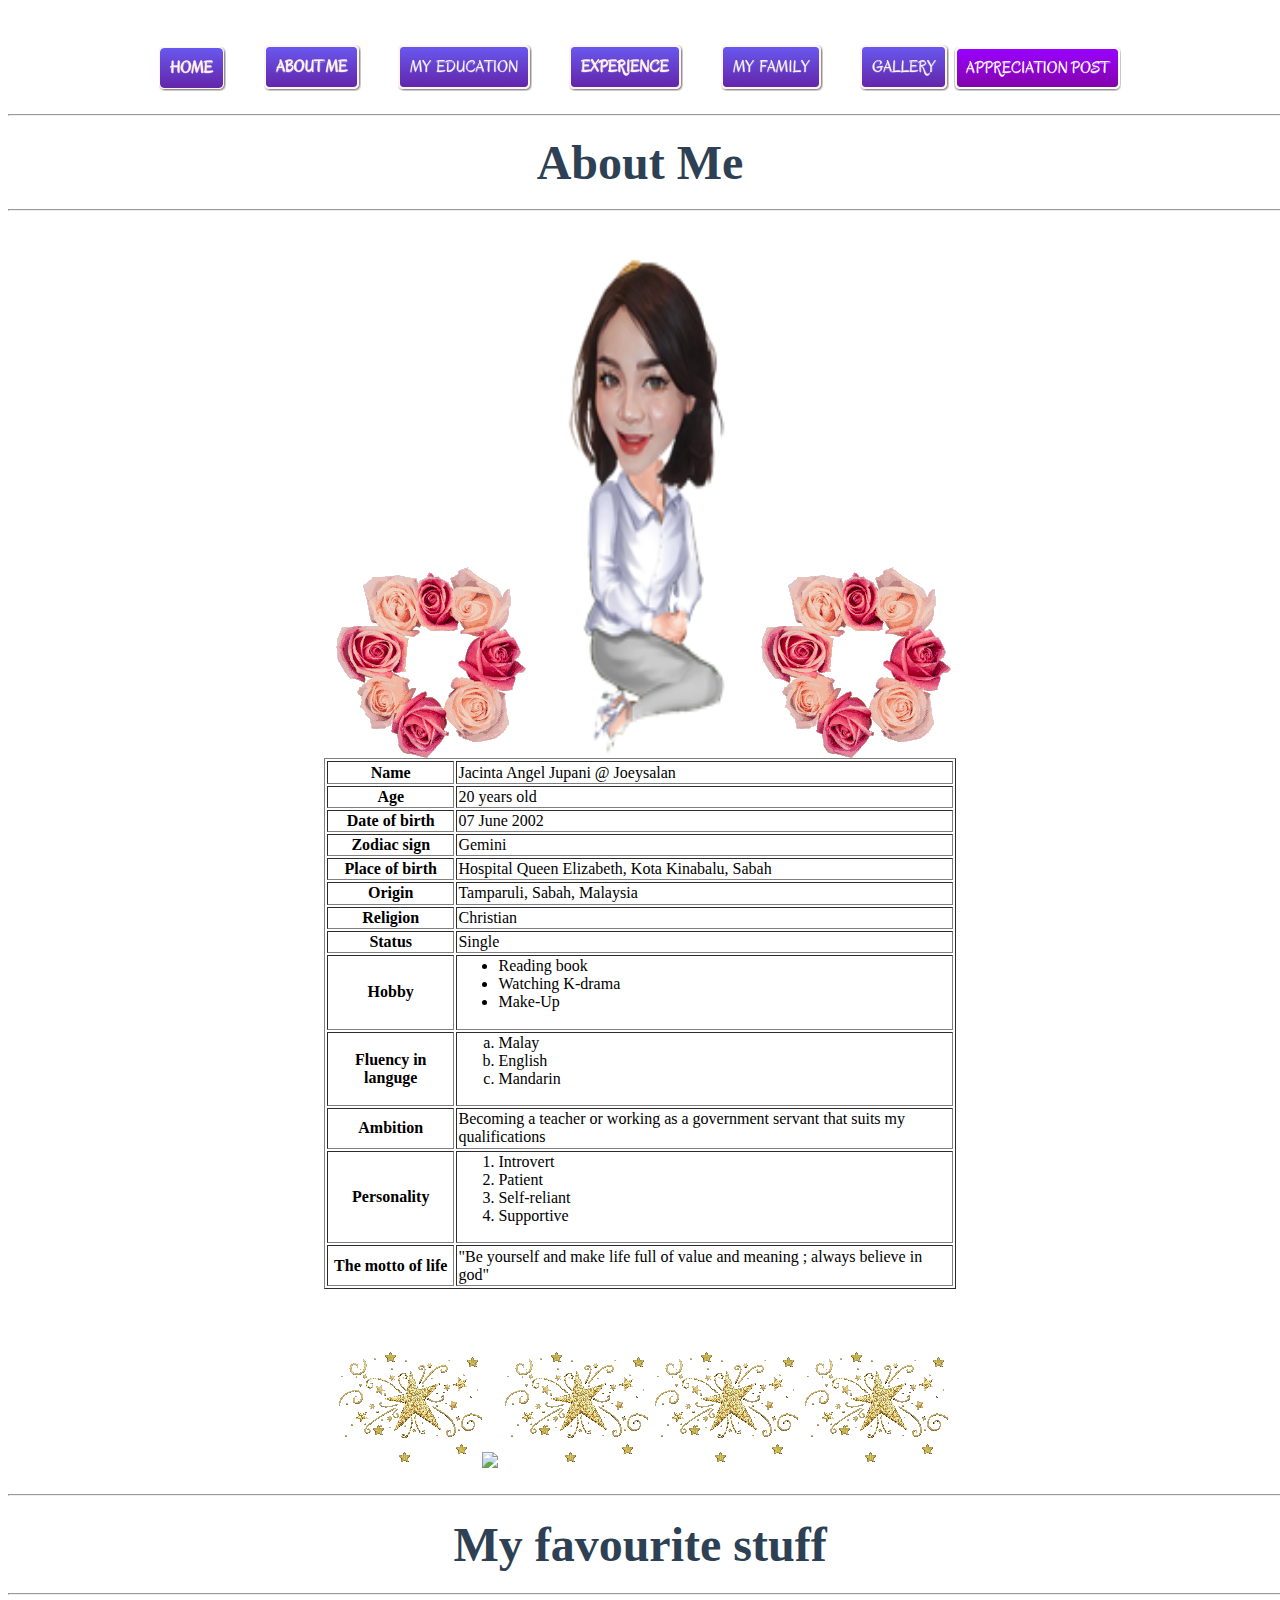
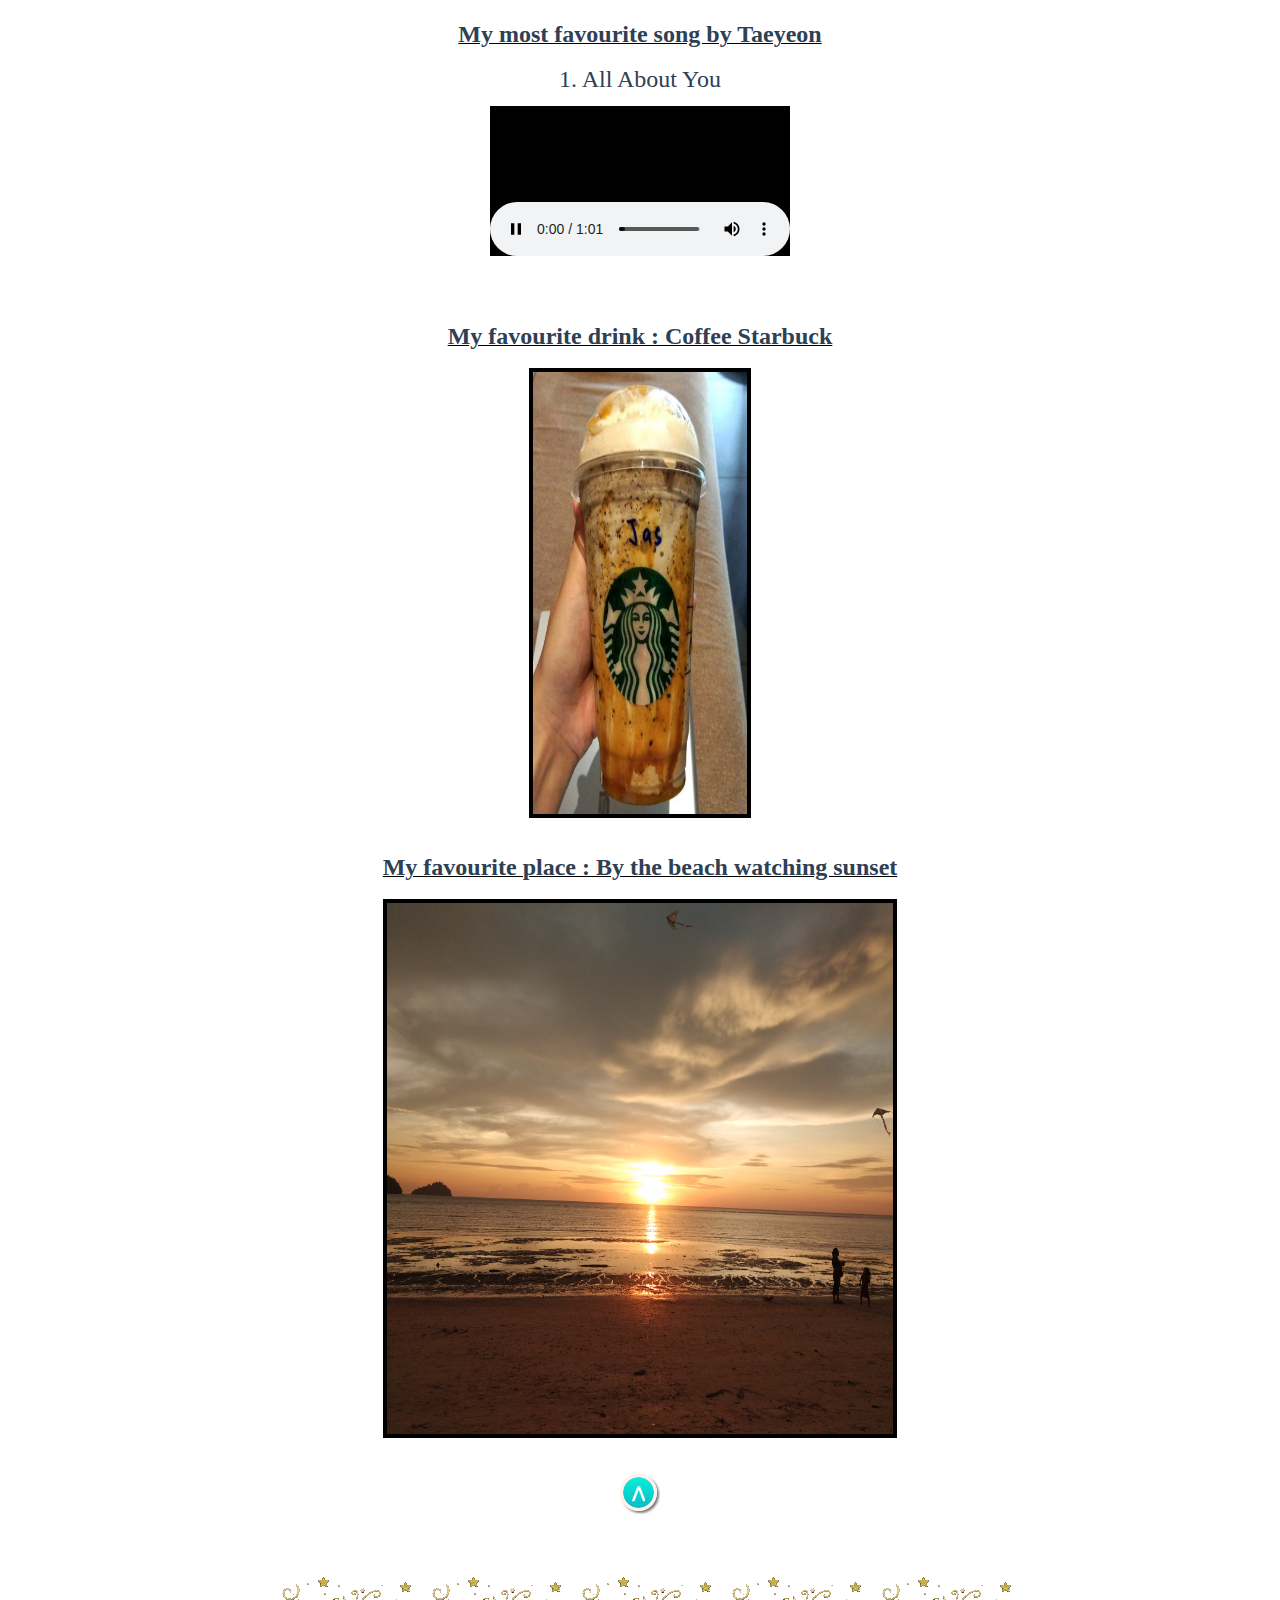
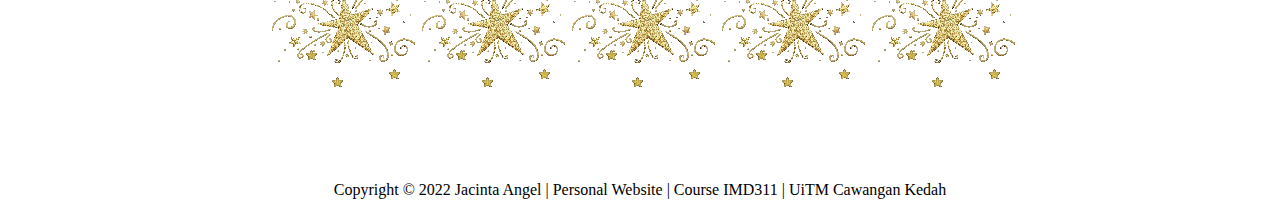
==== aboutme.html @ fcdd1405 "Add files via upload" ====
<html>
<head>
<title>About Me</title>
</head>
<body background="C:/Users/user/Desktop/Folder1/image/wallpaper.png">
<a name="top"></a>
<br>
<div class="topnav">
  <h3 align="center">
  <a href="index.html"><img src="image/home.png"></a>
  &nbsp;&nbsp;&nbsp;&nbsp;&nbsp;&nbsp;
  <a href="aboutme.html"><img src="image/aboutme.png"></a>
  &nbsp;&nbsp;&nbsp;&nbsp;&nbsp;&nbsp;
  <a href="myeducation.html"><img src="image/myeducation.png"></a>
  &nbsp;&nbsp;&nbsp;&nbsp;&nbsp;&nbsp;
  <a href="experience.html"><img src="image/experience.png"></a>
  &nbsp;&nbsp;&nbsp;&nbsp;&nbsp;&nbsp;
  <a href="myfamily.html"><img src="image/myfamily.png"></a>
  &nbsp;&nbsp;&nbsp;&nbsp;&nbsp;&nbsp;
  <a href="gallery.html"><img src="image/gallery.png"></a>
  <a href="appreciationpost.html"><img src="image/post.png"></a>
  </h3>
</div>
<hr width="1500"></hr>
<center><h3><font face="monotype corsiva" size="16" color="#2E4053">About Me</font></h3></center>
<hr width="1500"></hr>
<br>
<center><img src="image/rose.gif"><img src="image\sitting.png" width="18%" height="59%"><img src="image/rose.gif"></center>
<table border="1" width="50%" height="60%" align="center" cellpadding="1" cellspacing="2">
<tr>
<th><font face="monotype corsiva">Name</font></th>
<td><font face="monotype corsiva">Jacinta Angel Jupani @ Joeysalan</font></td>
</tr>
<tr>
<th><font face="monotype corsiva">Age</font></th>
<td><font face="monotype corsiva">20 years old</font></td>
</tr>
<tr>
<th><font face="monotype corsiva">Date of birth</font></th>
<td><font face="monotype corsiva">07 June 2002</font></td>
</tr>
<tr>
<th><font face="monotype corsiva">Zodiac sign</font></th>
<td><font face="monotype corsiva">Gemini</font></td>
</tr>
<tr>
<th><font face="monotype corsiva">Place of birth</font></th>
<td><font face="monotype corsiva">Hospital Queen Elizabeth, Kota Kinabalu, Sabah</font></td>
</tr>
<tr>
<th><font face="monotype corsiva">Origin</font></th>
<td><font face="monotype corsiva">Tamparuli, Sabah, Malaysia</font></td>
</tr>
<tr>
<th><font face="monotype corsiva">Religion</font></th>
<td><font face="monotype corsiva">Christian</font></td>
</tr>
<tr>
<th><font face="monotype corsiva">Status</font></th>
<td><font face="monotype corsiva">Single</font></td>
</tr>
<tr>
<th><font face="monotype corsiva">Hobby</font></th>
<td>
<ul>
<li><font face="monotype corsiva">Reading book</font></li>
<li><font face="monotype corsiva">Watching K-drama</font></li>
<li><font face="monotype corsiva">Make-Up</font></li>
</ul>
</td>
</tr>
<tr>
<th><font face="monotype corsiva">Fluency in languge</font></th>
<td>
<ol type="a">
<li><font face="monotype corsiva">Malay</font></li>
<li><font face="monotype corsiva">English</font></li>
<li><font face="monotype corsiva">Mandarin</font></li>
</ol>
</td>
</tr>
<tr>
<th><font face="monotype corsiva">Ambition</font></th>
<td><font face="monotype corsiva">Becoming a teacher or working as a government servant that suits my qualifications</font></td>
</tr>
<tr>
<th><font face="monotype corsiva">Personality</font></th>
<td>
<ol type="1">
<li><font face="monotype corsiva">Introvert</font></li>
<li><font face="monotype corsiva">Patient</font></li>
<li><font face="monotype corsiva">Self-reliant</font></li>
<li><font face="monotype corsiva">Supportive</font></li>
</ol>
<tr>
<th><font face="monotype corsiva">The motto of life</font></th>
<td><font face="monotype corsiva">"Be yourself and make life full of value and meaning ; always believe in god"</font></td>
</tr>
</table>
<br>
<center><img src="image\stars.gif"><img src="C:\Users\user\Desktop\Folder1\image\stars.gif"><img src="image\stars.gif"><img src="image\stars.gif"><img src="image\stars.gif"></center>
<br>
<hr width="1500"></hr>
<center><h4><font face="monotype corsiva" size="25" color="#2E4053">My favourite stuff</font></h4></center>
<hr width="1500"></hr>
<br>
<center><u><b><font face="monotype corsiva" size="5" color="#2E4053">My most favourite song by Taeyeon</font></b></u></center>
<br>
<center><font face="monotype corsiva" size="5" color="#2E4053">1. All About You</font></center>
<center><pre><embed src="audio\allaboutyou.mp3" controls></embed></pre></center>
<br>
<br>
<br>
<center><u><b><font face="monotype corsiva" size="5" color="#2E4053">My favourite drink : Coffee Starbuck</font></b></u></center>
<br>
<center><img src="image\starbuck.jpg" border="4" width="17%" height="50%"></center>
<br>
<br>
<center><u><b><font face="monotype corsiva" size="5" color="#2E4053">My favourite place : By the beach watching sunset</font></b></u></center>
<br>
<center><img src="image\sunset.jpg" border="4" width="40%" height="60%"></center>
<br>
<br>
<center><a href="#top"><img src="image/gototop.png"></a></center>
<br>
<center><img src="image\stars.gif"><img src="image\stars.gif"><img src="image\stars.gif"><img src="image\stars.gif"><img src="image\stars.gif"></center>
<br>
<br>
<br>
<br>
<footer>
<center><p>Copyright &copy; 2022 Jacinta Angel | Personal Website | Course IMD311 | UiTM Cawangan Kedah</p></center>
</footer>
</body>
</html>
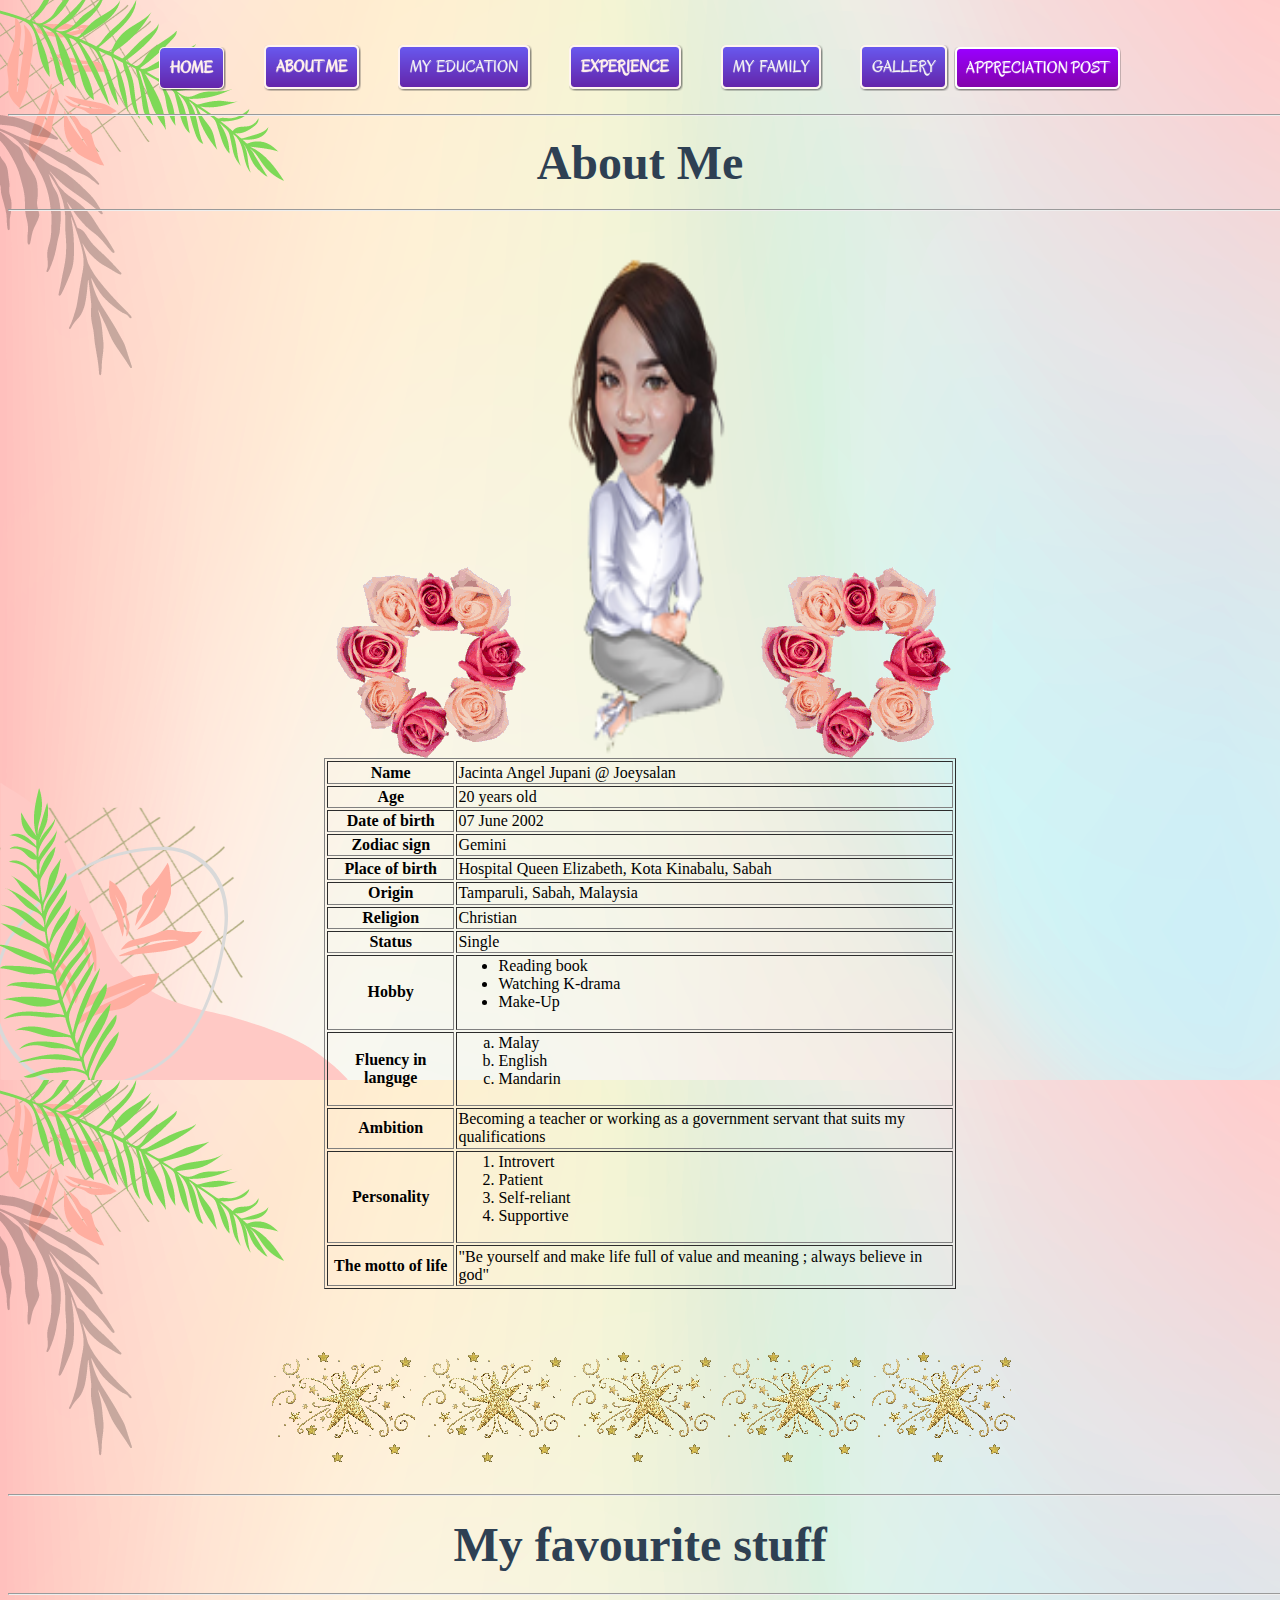
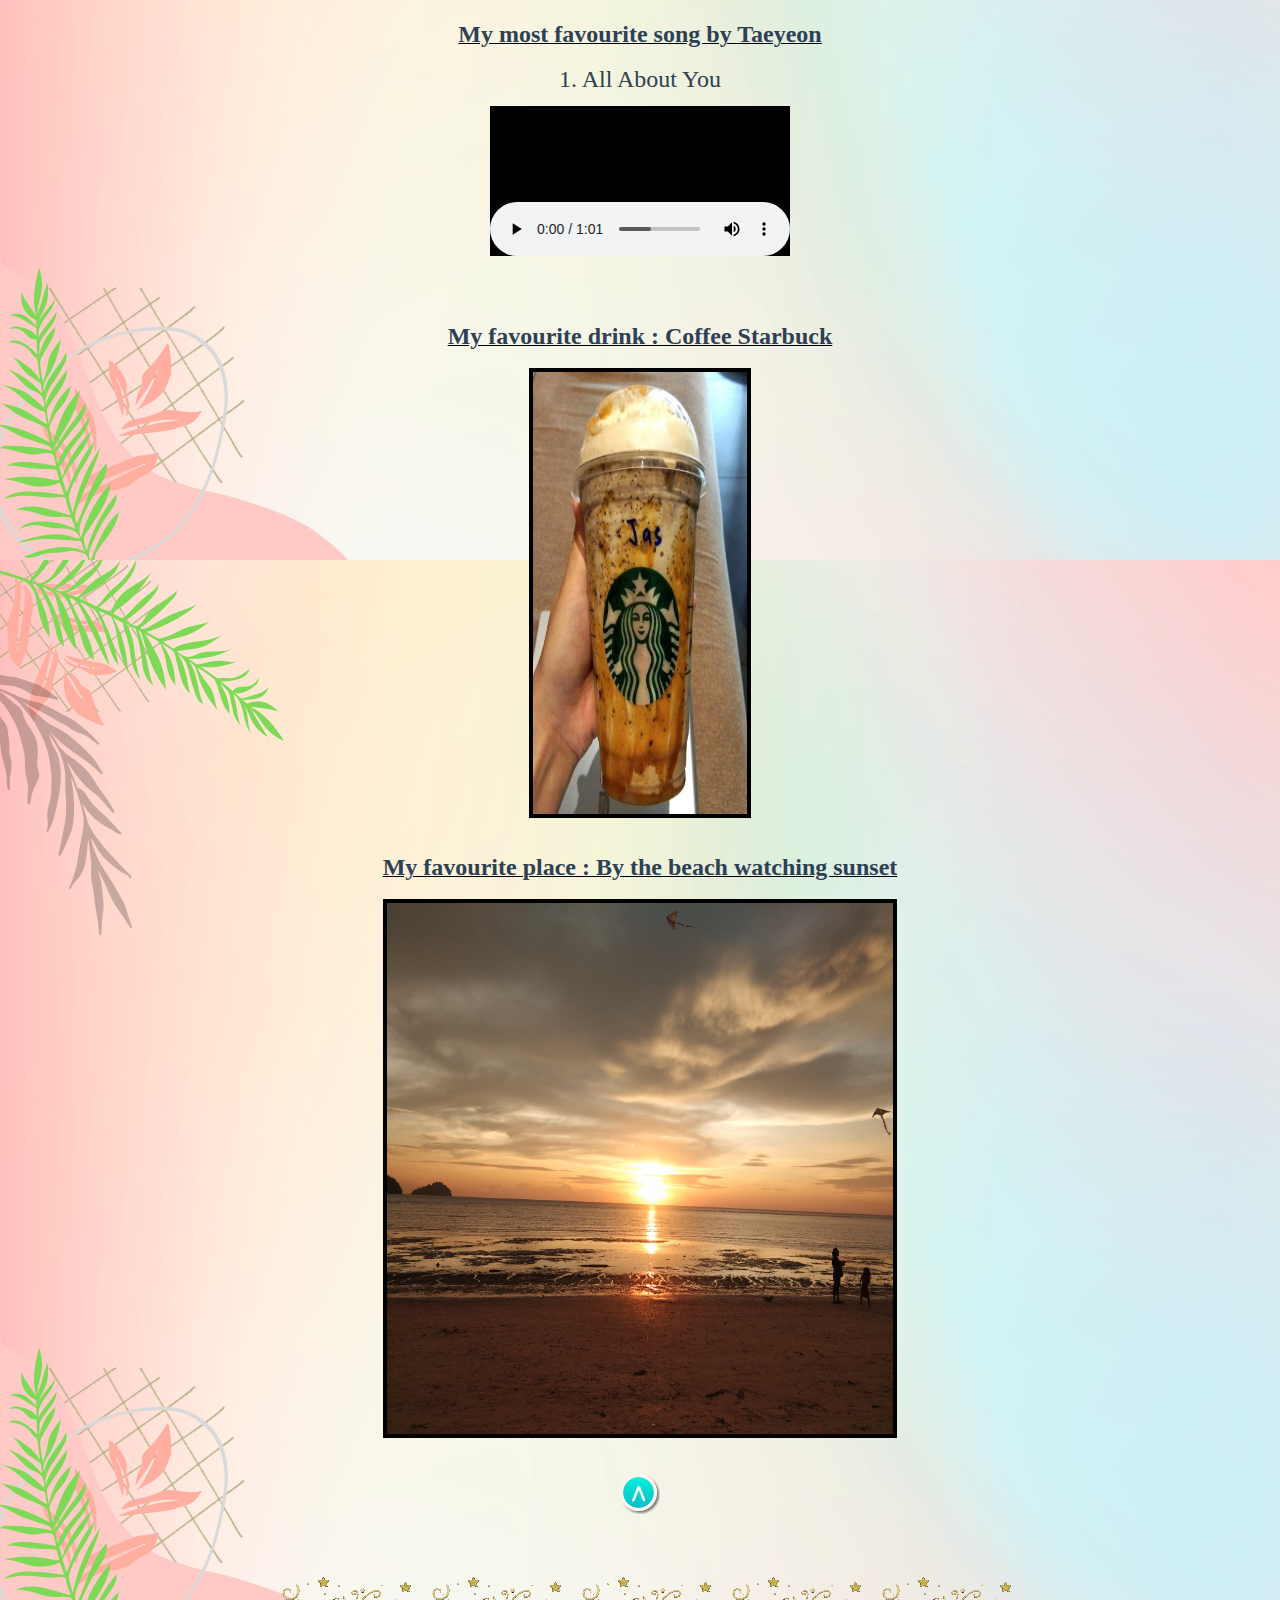
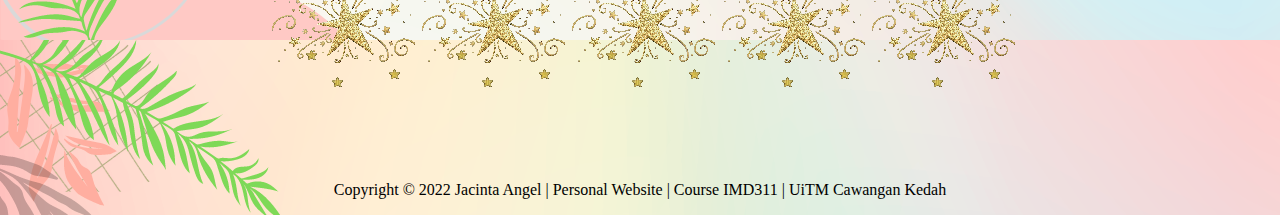
==== commit b638f4ce: "Update aboutme.html" ====
--- a/aboutme.html
+++ b/aboutme.html
@@ -3,7 +3,7 @@
 <head>
 <title>About Me</title>
 </head>
-<body background="C:/Users/user/Desktop/Folder1/image/wallpaper.png">
+<body background="image/wallpaper.png">
 <a name="top"></a>
 <br>
 <div class="topnav">
@@ -99,7 +99,7 @@
 </tr>
 </table>
 <br>
-<center><img src="image\stars.gif"><img src="C:\Users\user\Desktop\Folder1\image\stars.gif"><img src="image\stars.gif"><img src="image\stars.gif"><img src="image\stars.gif"></center>
+<center><img src="image\stars.gif"><img src="image\stars.gif"><img src="image\stars.gif"><img src="image\stars.gif"><img src="image\stars.gif"></center>
 <br>
 <hr width="1500"></hr>
 <center><h4><font face="monotype corsiva" size="25" color="#2E4053">My favourite stuff</font></h4></center>
@@ -133,4 +133,4 @@
 <center><p>Copyright &copy; 2022 Jacinta Angel | Personal Website | Course IMD311 | UiTM Cawangan Kedah</p></center>
 </footer>
 </body>
-</html>+</html>
